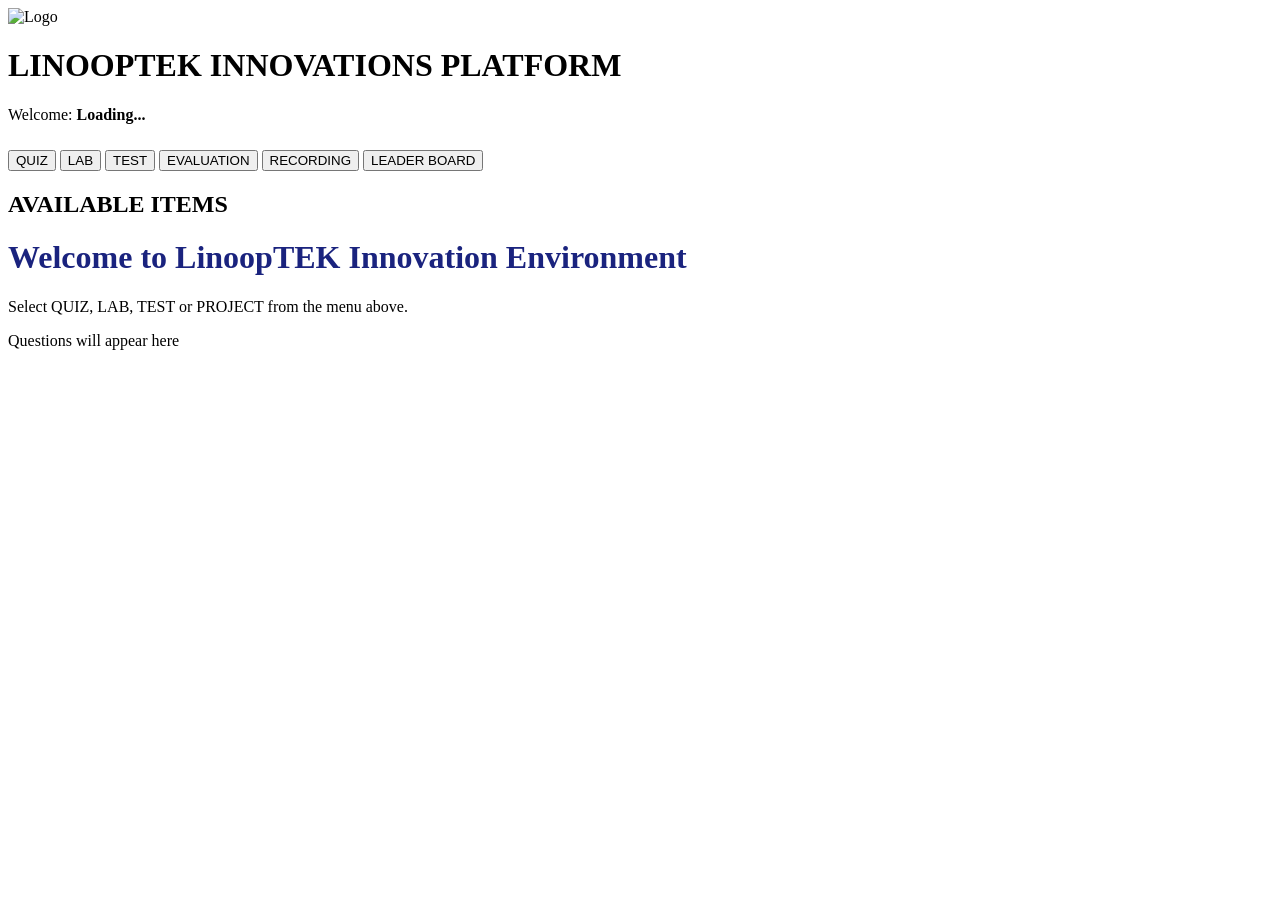
==== index.html @ 8d351c2f "Create index.html aa" ====
<!DOCTYPE html>
<html lang="en">

<head>
    <meta charset="UTF-8">
    <meta name="viewport" content="width=device-width, initial-scale=1.0">

    <title>LINOOPTEK INNOVATIONS PLATFORM</title>

    <link rel="stylesheet" href="style.css">

    <!-- XTERM CSS -->
    <link rel="stylesheet"
             href="https://cdn.jsdelivr.net/npm/xterm/css/xterm.css" />

</head>

<body>

    <!-- HEADER -->
    <div class="header">

        <div class="logo-section">

            <div class="logo-container">
                <img src="images/logo.png" alt="Logo" class="logo">
            </div>

            <h1>LINOOPTEK INNOVATIONS PLATFORM</h1>
            <div class="user-panel">
                   <div>
                        Welcome:
                        <strong id="currentUser">Loading...</strong>
                   </div>

                  <div style="margin-top:8px;">
                         <a href="/logout"
                              style="color:white;text-decoration:none;">
                              Logout
                         </a>
                     </div>
                 </div>
            </div>
       </div>

    <!-- MENU -->
    <div class="menu">

        <button onclick="loadSection('quiz')">QUIZ</button>
        <button onclick="loadSection('lab')">LAB</button>
        <button onclick="loadSection('test')">TEST</button>
        <button onclick="loadSection('evaluation')">EVALUATION</button>
        <button onclick="loadSection('recording')">RECORDING</button>
        <button onclick="showLeaderBoard()">LEADER BOARD</button>

    </div>

    <!-- MAIN -->
    <div class="main-container">

        <!-- LEFT PANEL -->
        <div class="left-panel">

            <h2>AVAILABLE ITEMS</h2>
            <ul id="itemList"></ul>

        </div>

        <!-- RIGHT PANEL -->
        <div class="right-panel default-view" id="rightPanel">

            <!-- DEFAULT VIEW -->
            <div class="welcome-title">

               <h1 style="color:#1a237e;">
                   Welcome to LinoopTEK Innovation Environment
               </h1>

    <p>
            Select QUIZ, LAB, TEST or PROJECT from the menu above.
                  </p>
            </div>

            <!-- WORK AREA (LAB / TEST / PROJECT) -->
            <div class="work-area">
                <div class="question-panel" id="questions-panel">
                    <div id="contentArea">Questions will appear here</div>
                </div>
            </div>
         </div>
     </div>

    <!-- XTERM JS -->
    <script src="https://cdn.jsdelivr.net/npm/xterm/lib/xterm.js"></script>

    <script src="https://cdn.jsdelivr.net/npm/xterm-addon-fit/lib/xterm-addon-fit.js"></script>

    <!--APPLICATION JS SCRIPTS -->
    <script src="js/main.js"></script>
    <script src="js/script_quiz.js"></script>
    <script src="js/script_lab.js"></script>
    <script src="js/script_test.js"></script>
    <script src="js/script_evaluation.js"></script>
    <script src="js/script_recording.js"></script>
    <script src="js/script_leaderboard.js"></script>
<script>
       fetch("user.php")
              .then(response => response.json())
              .then(data => {
                     if (data.user) {

                          document.getElementById("currentUser")
                                            .innerText = data.user;
                          window.AppState = window.AppState || {};
                          window.AppState.currentUser = data.user;
                   }
         })
         .catch(error => {
               console.error("Unable to determine logged in user:", error);
         });
   </script>

</body>
</html>
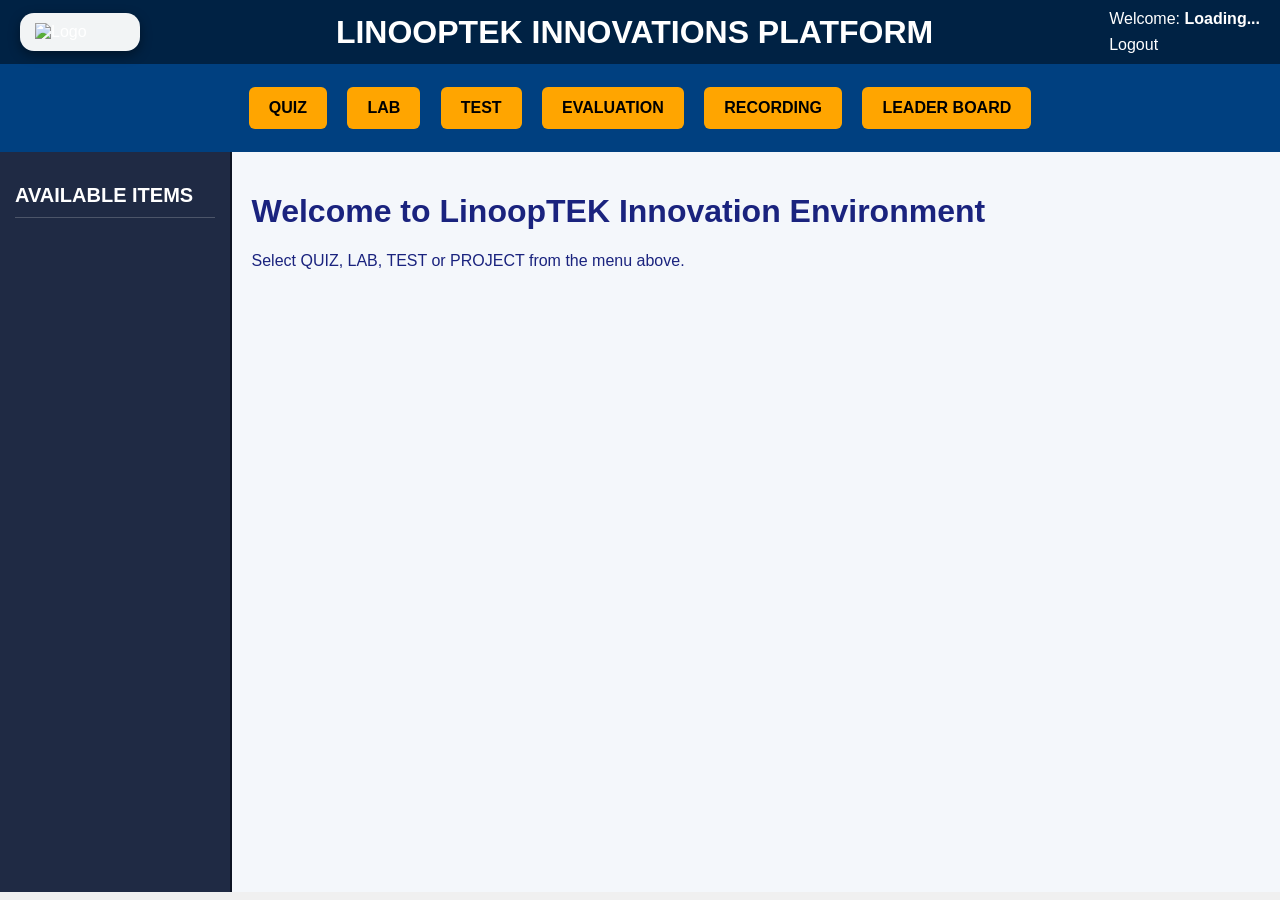
==== commit 8d1c40e9: "Update index.html aa" ====
--- a/index.html
+++ b/index.html
@@ -23,11 +23,11 @@
         <div class="logo-section">
 
             <div class="logo-container">
-                <img src="images/logo.png" alt="Logo" class="logo">
+                <img src="images/image.png" alt="Logo" class="logo">
             </div>
 
             <h1>LINOOPTEK INNOVATIONS PLATFORM</h1>
-            <div class="user-panel">
+            <div class="user-info">
                    <div>
                         Welcome:
                         <strong id="currentUser">Loading...</strong>
@@ -103,22 +103,5 @@
     <script src="js/script_evaluation.js"></script>
     <script src="js/script_recording.js"></script>
     <script src="js/script_leaderboard.js"></script>
-<script>
-       fetch("user.php")
-              .then(response => response.json())
-              .then(data => {
-                     if (data.user) {
-
-                          document.getElementById("currentUser")
-                                            .innerText = data.user;
-                          window.AppState = window.AppState || {};
-                          window.AppState.currentUser = data.user;
-                   }
-         })
-         .catch(error => {
-               console.error("Unable to determine logged in user:", error);
-         });
-   </script>
-
 </body>
 </html>
--- a/style.css
+++ b/style.css
@@ -0,0 +1,243 @@
+body {
+    margin: 0;
+    font-family: Arial;
+    background: #f0f0f0;
+}
+
+/* HEADER */
+
+.header {
+    background: #002244;
+    color: white;
+    padding: 10px 20px;
+}
+
+.logo-section {
+    display: flex;
+    align-items: center;
+    position: relative;
+}
+
+/* OUTER HEADER CONTAINER */
+.logo-container {
+    background: white;
+    margin-right: 20px;
+    background: rgba(255,255,255,0.95);
+    padding: 10px 15px;
+    border-radius: 14px;
+    box-shadow: 0 4px 12px rgba(0,0,0,0.4);
+    width: fit-content;
+}
+
+/* LOGO IMAGE */
+.logo-section img {
+    width: 90px;
+    height: auto;
+    display: block;
+}
+
+/* TITLE */
+.logo-section h1 {
+    flex: 1;
+    text-align: center;
+    margin: 0;
+    font-size: 32px;
+    font-weight: bold;
+    color: white;
+}
+/* MENU */
+
+.menu {
+    background: #004080;
+    padding: 15px;
+    text-align: center;
+}
+
+.menu button {
+    padding: 12px 20px;
+    margin: 8px;
+    border: none;
+    border-radius: 6px;
+    background: orange;
+    color: black;
+    font-size: 16px;
+    font-weight: bold;
+    cursor: pointer;
+}
+
+.menu button:hover {
+    background: yellow;
+}
+
+/* MAIN */
+
+/* LEFT PANEL */
+
+.left-panel {
+    width: 16%;
+    background: #1f2a44;   /* dark blue-gray */
+    color: white;
+    border-right: 2px solid #0d1424;
+    padding: 15px;
+    overflow-y: auto;
+    display: flex;
+    flex-direction: column;
+    align-items: stretch;
+}
+.left-panel button {
+    width: 100%;
+    padding: 12px;
+    border: none;
+    background: #0066cc;
+    color: white;
+    cursor: pointer;
+    border-radius: 5px;
+    text-align: left;
+}
+/* LEFT PANEL TITLE */
+.left-panel h2 {
+    color: #ffffff;
+    border-bottom: 1px solid rgba(255,255,255,0.2);
+    padding-bottom: 10px;
+    font-size: 20px;
+}
+.left-panel h3 {
+    color: #ffffff;
+    border-bottom: 1px solid rgba(255,255,255,0.2);
+    padding-bottom: 10px;
+    font-size: 16px;
+}
+
+.left-panel ul {
+    list-style: none;
+    padding: 0;
+}
+#itemList {
+    list-style: none;
+    padding: 0;
+    margin: 0;
+    text-align: left;
+}
+#itemList li {
+    text-align: left;
+    display: flex;
+    justify-content: flex-start;
+}
+.left-panel li {
+    margin-bottom: 10px;
+}
+
+.left-panel button {
+    width: 100%;
+    padding: 12px;
+    border: none;
+    background: #0066cc;
+    color: white;
+    cursor: pointer;
+    border-radius: 5px;
+}
+
+/* RIGHT PANEL */
+
+.right-panel {
+    width: 84%;
+    background: #f4f7fb;
+    padding: 20px;
+    overflow: hidden;
+    box-sizing: border-box;
+}
+
+/* DEFAULT MODE */
+.right-panel.default-view .info-panel {
+    display: block;
+}
+
+.right-panel.default-view .work-area {
+    display: none;
+}
+
+/* WORK MODE */
+.right-panel.work-mode .info-panel {
+    display: none !important;
+}
+
+.right-panel.work-mode .work-area {
+    display: flex;
+    gap: 10px;
+    height: 100%;
+}
+
+/* IMPORTANT: force full hide safety */
+.work-area {
+    display: none;
+    width: 100%;
+    height: 100%;
+    gap: 10px;
+}
+
+/* INFO PANEL */
+.welcome-title {
+    color: #1a237e;
+}
+
+/* WORK AREA PANELS */
+.question-panel {
+    width: 100%;
+    background: white;
+    padding: 15px;
+    border-radius: 12px;
+    overflow-y: auto;
+}
+
+html,
+body {
+    width: 100%;
+    height: 100%;
+    margin: 0;
+    overflow: hidden;
+}
+
+/* MAIN LAYOUT */
+.main-container {
+    display: flex;
+    height: calc(100vh - 160px);
+}
+
+/* WORK AREA */
+.work-area {
+    width: 100%;
+    height: 100%;
+    display: flex;
+    gap: 10px;
+}
+
+/* ACTUAL XTERM DIV */
+#terminal {
+    width: 100%;
+    height: 100%;
+}
+
+/* OPTIONAL: card effect for content */
+.question-box {
+    background: white;
+    padding: 20px;
+    border-radius: 12px;
+    box-shadow: 0 2px 10px rgba(0,0,0,0.1);
+}
+.submit-btn {
+    background: green;
+    color: white;
+    border: none;
+    padding: 12px 20px;
+    cursor: pointer;
+    margin-top: 20px;
+}
+
+.move-back {
+    background: red;
+    color: white;
+    border: none;
+    padding: 10px 20px;
+    cursor: pointer;
+    margin-top: 20px;
+}
